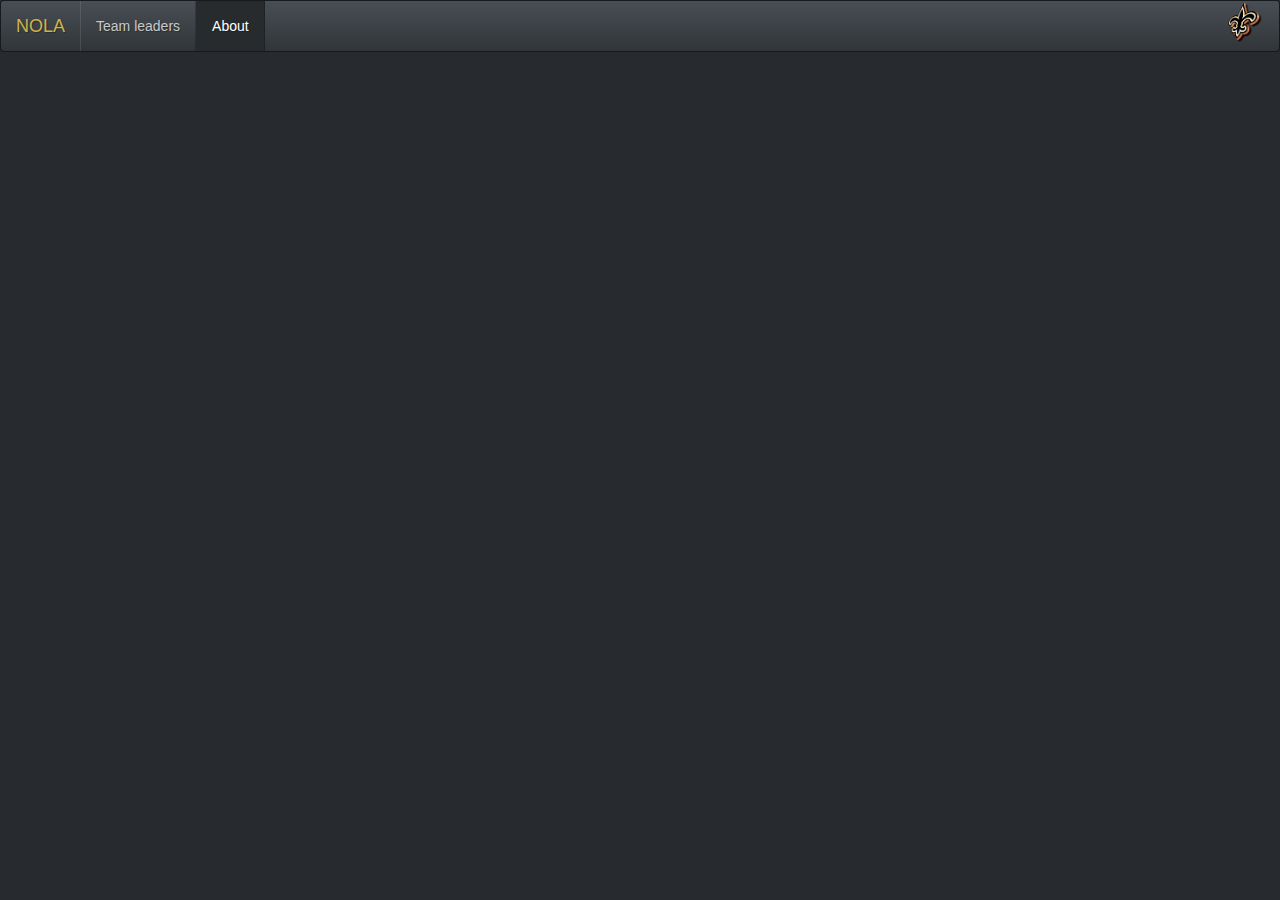
==== html/about.html @ 47e9c5ec "update" ====
<!DOCTYPE HTML>
<html>
	<header>
		<link rel="stylesheet" type="text/css" href="../css/slate.min.css">
	</header>
	<body>
		<nav class="navbar navbar-default">
			<div class="container-fluid">
				<div class="navbar-header">
				  <button type="button" class="navbar-toggle collapsed" data-toggle="collapse" data-target="#bs-example-navbar-collapse-1">
				    <span class="sr-only">Toggle navigation</span>
				    <span class="icon-bar"></span>
				    <span class="icon-bar"></span>
				    <span class="icon-bar"></span>
				  </button>
				  <a class="navbar-brand" href="../index.html"><font color="#CDB34D">NOLA</font></a>
				</div>

				<div class="collapse navbar-collapse" id="bs-example-navbar-collapse-1">
				  <ul class="nav navbar-nav">
				    <li><a href="./leaders.html">Team leaders</a></li>
				    <li class="active"><a href="#">About</a></li>
				  </ul>
				  <ul class="nav navbar-nav navbar-right">
				    <li>
				    	<img src="../img/3D_logo.png" height="42" width="42">
				    </li>
				  </ul>
				</div>
			</div>
		</nav>
<!--
		<div class="col-xs-offset-1 col-xs-8">
			  <h1 class="col"><font color="#CDB34D">Made with passion.</font></h1>
			  <p>This is a simple hero unit, a simple jumbotron-style component for calling extra attention to featured content or information.</p>
			  <p><a class="btn btn-primary btn-lg">Learn more</a></p>
		</div>

-->




	</body>




</html>
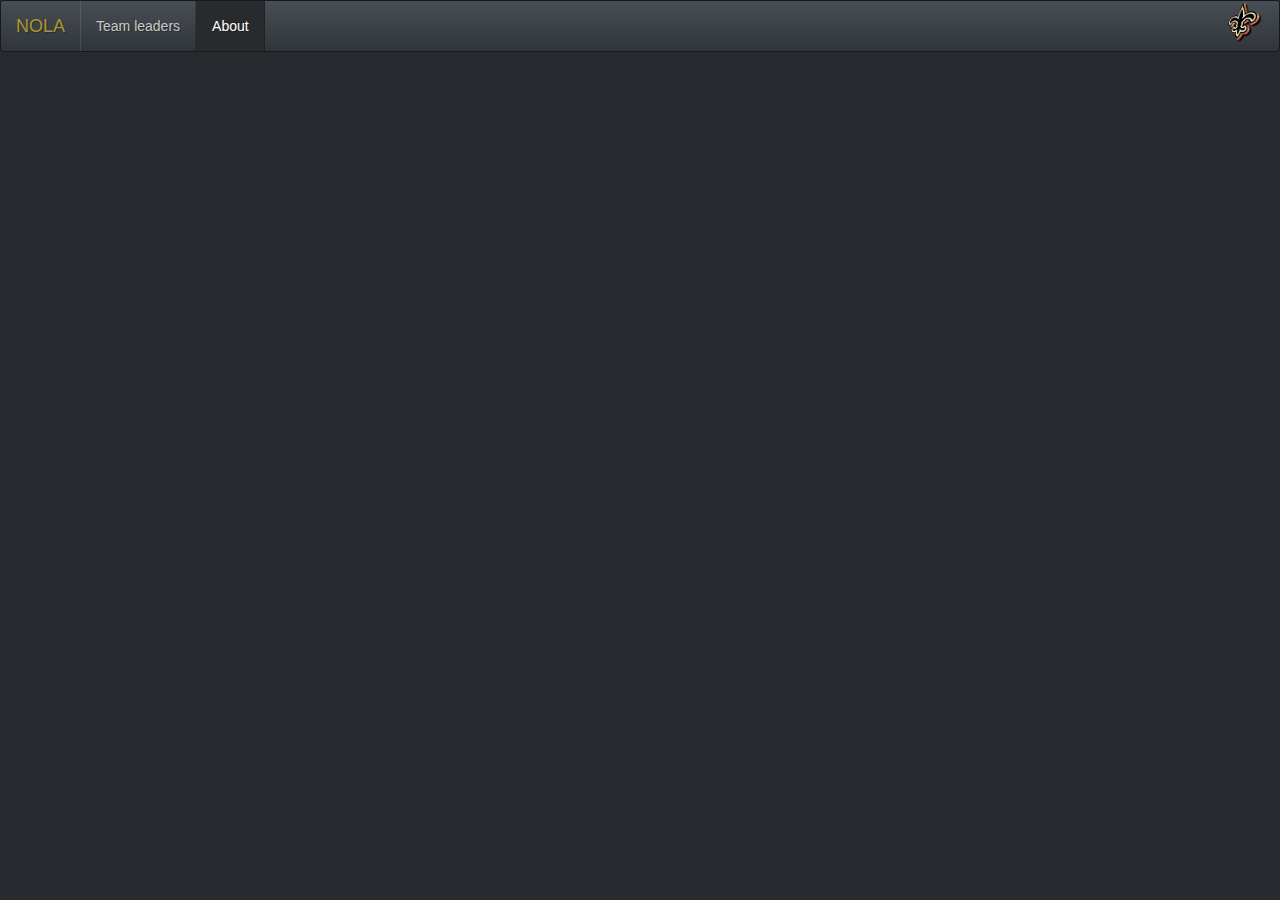
==== commit 0d2e6075: "dono" ====
--- a/html/about.html
+++ b/html/about.html
@@ -13,7 +13,7 @@
 				    <span class="icon-bar"></span>
 				    <span class="icon-bar"></span>
 				  </button>
-				  <a class="navbar-brand" href="../index.html"><font color="#CDB34D">NOLA</font></a>
+				  <a class="navbar-brand" href="../index.html"><font color="#AD9533">NOLA</font></a>
 				</div>
 
 				<div class="collapse navbar-collapse" id="bs-example-navbar-collapse-1">
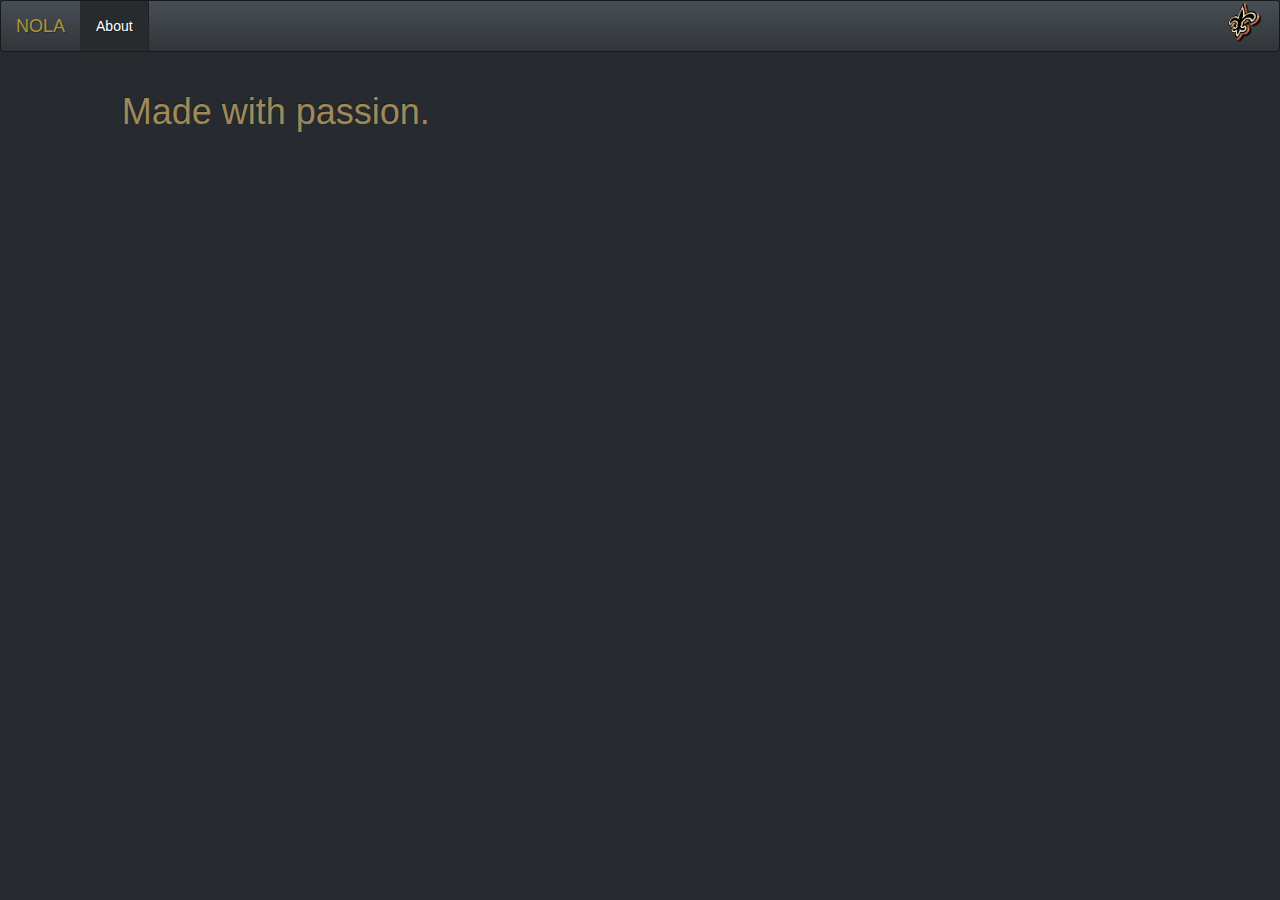
==== commit afb8dbdc: "1.0" ====
--- a/html/about.html
+++ b/html/about.html
@@ -18,7 +18,7 @@
 
 				<div class="collapse navbar-collapse" id="bs-example-navbar-collapse-1">
 				  <ul class="nav navbar-nav">
-				    <li><a href="./leaders.html">Team leaders</a></li>
+				    <!--<li><a href="./leaders.html">Team leaders</a></li>-->
 				    <li class="active"><a href="#">About</a></li>
 				  </ul>
 				  <ul class="nav navbar-nav navbar-right">
@@ -29,14 +29,12 @@
 				</div>
 			</div>
 		</nav>
-<!--
 		<div class="col-xs-offset-1 col-xs-8">
-			  <h1 class="col"><font color="#CDB34D">Made with passion.</font></h1>
-			  <p>This is a simple hero unit, a simple jumbotron-style component for calling extra attention to featured content or information.</p>
-			  <p><a class="btn btn-primary btn-lg">Learn more</a></p>
+			  <h1 class="col"><font color="#9F8958">Made with passion.</font></h1>
+			  <p></p>
+			  
 		</div>
 
--->
 
 
 
